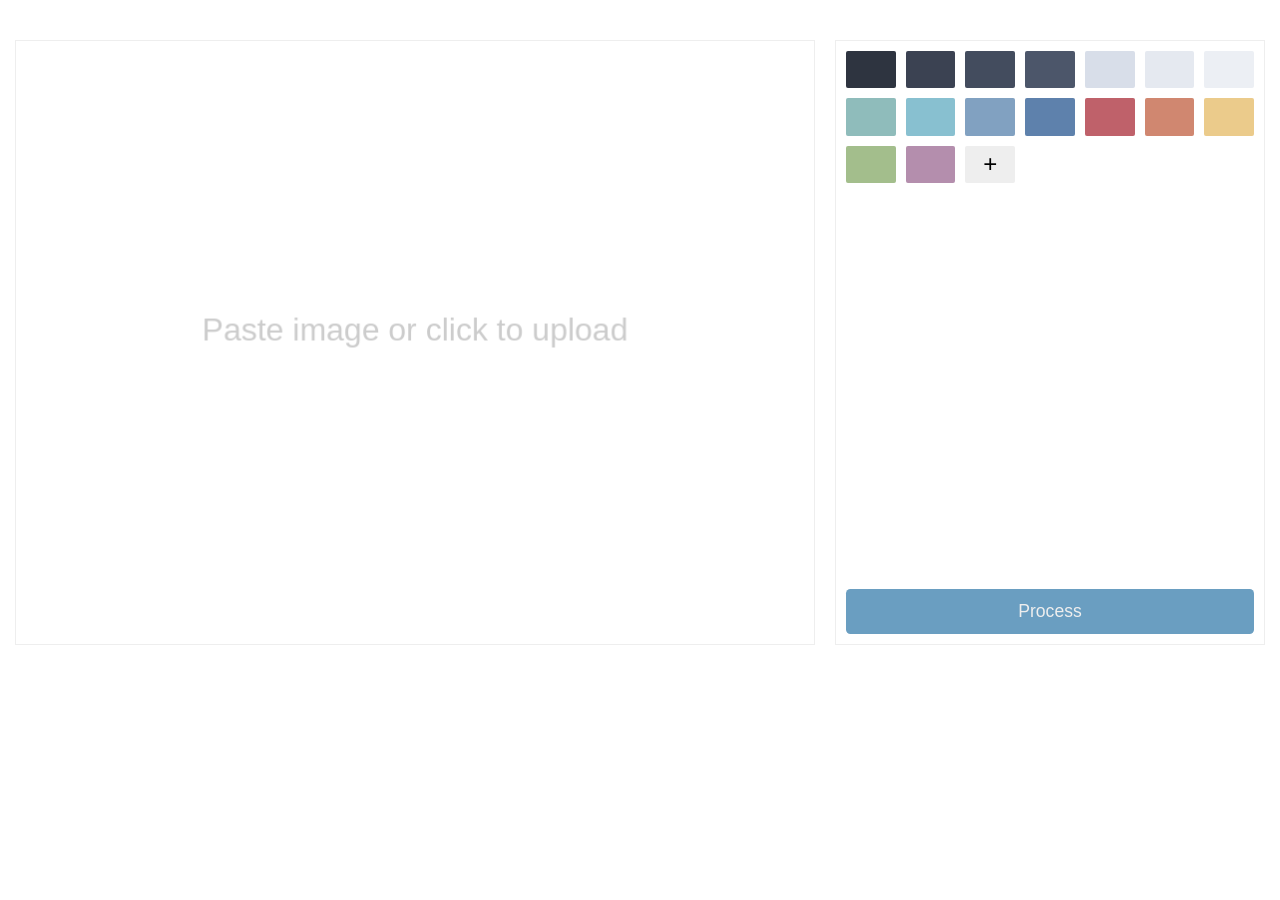
==== index.html @ 539d1111 "Create UI" ====
<!DOCTYPE html>
<html lang="en">

<head>
  <meta charset="UTF-8">
  <meta http-equiv="X-UA-Compatible" content="IE=edge">
  <meta name="viewport" content="width=device-width, initial-scale=1.0">
  <title>Repalette</title>
  <link rel="stylesheet" href="styles.css">

</head>

<body>
  <div class="container">
    <div class="canvas-container">
      <input type="file" name="file-input" id="file-input" hidden />
      <label for="file-input"><canvas></canvas></label>
    </div>

    <div class="controls">
      <div class="palette-outer">
        <div id="palette">
          <button class="color" id="color-new">+</button>
        </div>
      </div>
      <button id="process-image" disabled>Process</button>
    </div>
  </div>
</body>

<script type="module" src="./repalette.js"></script>

</html>
---- styles.css ----
* {
  margin: 0;
  padding: 0;
  box-sizing: border-box;
}

.canvas-container {
  width: 100%;
  max-width: 800px;
  max-height: 640px;
  overflow-y: auto;
  margin: 0 auto;
  border: solid #eee 1px;
}

canvas {
  width: 100%;
  aspect-ratio: 4 / 3;
  cursor: pointer;
}

.container {
  width: calc(100vw - 30px);
  max-width: 1280px;
  display: flex;
  flex-wrap: wrap;
  align-items: stretch;
  margin: 40px auto 15px auto;
  gap: 20px;
}

.controls {
  flex-grow: 1;
  min-width: min(400px, 100%);
  max-width: 800px;
  position: relative;
  display: flex;
  flex-direction: column;
  margin: 0 auto;
  gap: 10px;
  border: solid #eee 1px;
}

.palette-outer {
  flex-grow: 1;
  margin: 10px;
}

#palette {
  width: 100%;
  display: grid;
  grid-template-columns: repeat(auto-fill, minmax(48px, 1fr));
  gap: 10px;
  grid-auto-flow: dense;
}

#process-image {
  color: #fff;
  background: #137cc1;
  font-size: 1.1rem;
  margin: 10px;
  padding: .675em 1.5em;
  border: none;
  border-radius: .25em;
  cursor: pointer;
  transition: background .2s ease-in 0s;
}

#process-image:hover {
  background: #0e5b8e;
}

#process-image:disabled {
  color: #eee;
  background: #6a9ec1;
  cursor: not-allowed;
}

.color {
  background: red;
  position: relative;
  cursor: pointer;
  aspect-ratio: 4 / 3;
  border-radius: .15vmax;
}

#color-new {
  background: #eee;
  display: grid;
  place-items: center;
  font-size: 1.5rem;
  border: none;
}

#color-new:hover {
  background: #e1e1e1;
}
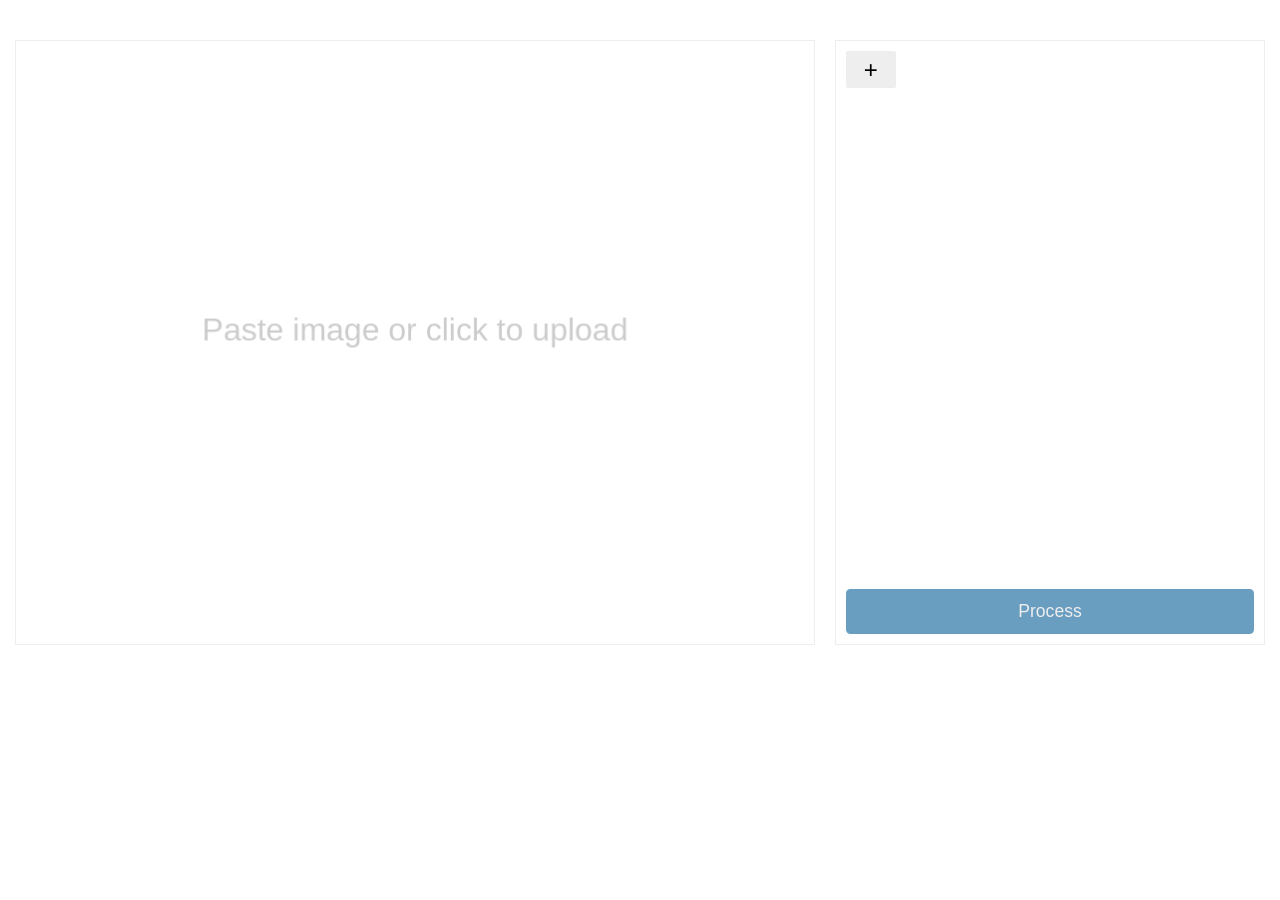
==== commit 9c22450c: "Finish color palette editor" ====
--- a/index.html
+++ b/index.html
@@ -13,8 +13,10 @@
 <body>
   <div class="container">
     <div class="canvas-container">
-      <input type="file" name="file-input" id="file-input" hidden />
-      <label for="file-input"><canvas></canvas></label>
+      <label>
+        <input type="file" id="file-input" hidden>
+        <canvas></canvas>
+      </label>
     </div>
 
     <div class="controls">
--- a/styles.css
+++ b/styles.css
@@ -81,7 +81,43 @@
   position: relative;
   cursor: pointer;
   aspect-ratio: 4 / 3;
+  border: solid #eee 1px;
   border-radius: .15vmax;
+}
+
+.color-input {
+  opacity: 0;
+  position: absolute;
+  bottom: 0;
+  left: 0;
+  pointer-events: none;
+}
+
+.color-remove {
+  display: none;
+  background: #f02d2d;
+  color: #ffffff;
+  position: absolute;
+  top: -7.5px;
+  right: -7.5px;
+  width: 15px;
+  height: 15px;
+  border: none;
+  border-radius: 100vmax;
+}
+
+.color-remove:hover {
+  background: #bc2323;
+}
+
+.color:hover {
+  border: solid #fff 1px;
+}
+
+.color:hover>.color-remove {
+  display: grid;
+  place-items: center;
+  cursor: pointer;
 }
 
 #color-new {
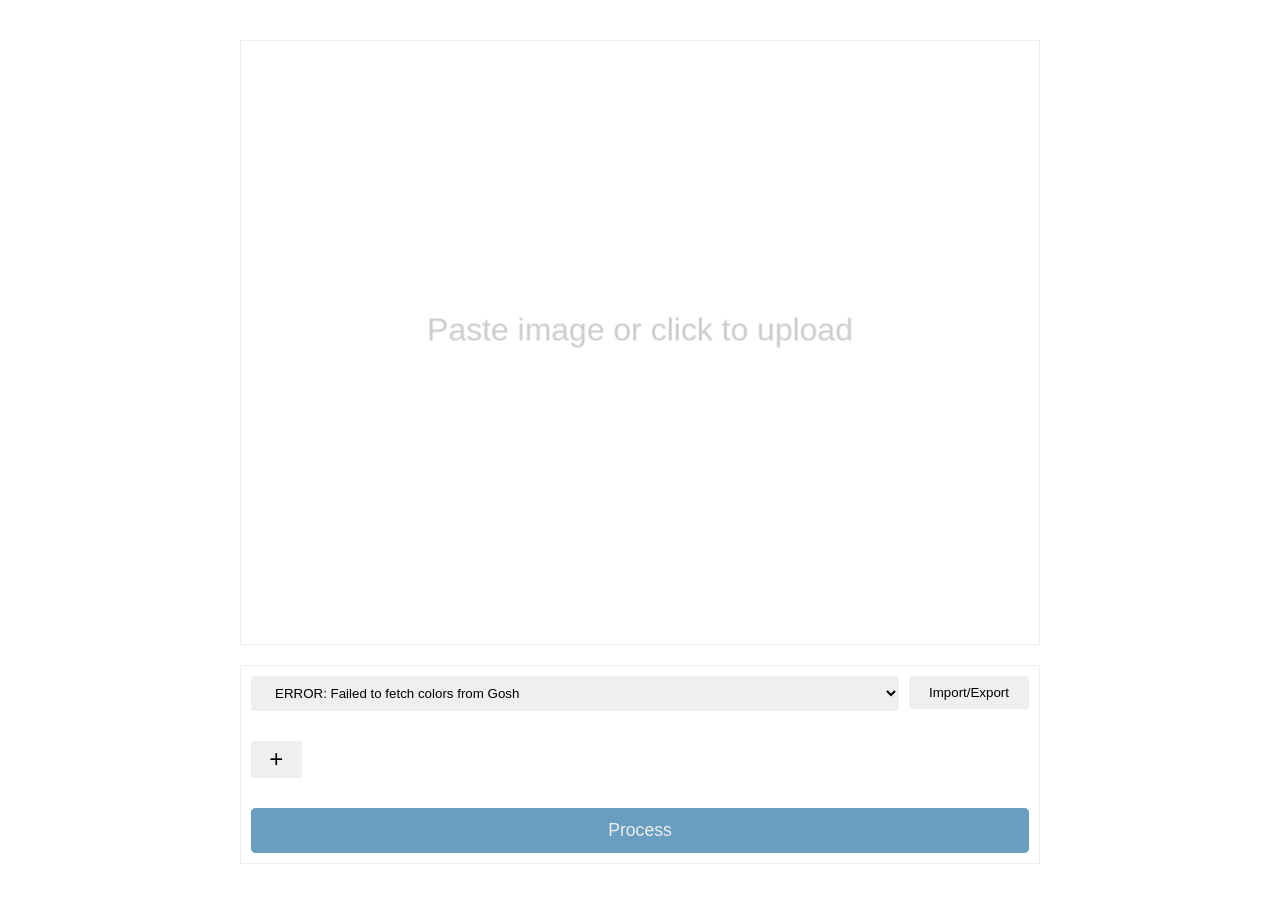
==== commit 4542d6b7: "Add color scheme fetching and import/export functionality" ====
--- a/index.html
+++ b/index.html
@@ -5,6 +5,8 @@
   <meta charset="UTF-8">
   <meta http-equiv="X-UA-Compatible" content="IE=edge">
   <meta name="viewport" content="width=device-width, initial-scale=1.0">
+  <meta name="description" content="Recolor images to a certain color palette">
+  <meta name="color-scheme" content="dark light">
   <title>Repalette</title>
   <link rel="stylesheet" href="styles.css">
 
@@ -20,12 +22,22 @@
     </div>
 
     <div class="controls">
+      <div class="palette-controls">
+        <select class="input" id="palette-selection">
+          <option value="-1" disabled selected>Loading...</option>
+        </select>
+
+        <label class="palette-export-container">
+          <textarea id="palette-export" cols="7" rows="10"></textarea>
+          <button class="input">Import/Export</button>
+        </label>
+      </div>
       <div class="palette-outer">
         <div id="palette">
-          <button class="color" id="color-new">+</button>
+          <button id="color-new">+</button>
         </div>
       </div>
-      <button id="process-image" disabled>Process</button>
+      <button class="input" id="process-image" disabled>Process</button>
     </div>
   </div>
 </body>
--- a/styles.css
+++ b/styles.css
@@ -41,6 +41,17 @@
   border: solid #eee 1px;
 }
 
+.palette-controls {
+  margin: 10px;
+  display: flex;
+  gap: 10px;
+}
+
+#palette-selection {
+  flex-grow: 1;
+  overflow-x: hidden;
+}
+
 .palette-outer {
   flex-grow: 1;
   margin: 10px;
@@ -52,6 +63,13 @@
   grid-template-columns: repeat(auto-fill, minmax(48px, 1fr));
   gap: 10px;
   grid-auto-flow: dense;
+}
+
+.input {
+  padding: .675em 1.5em;
+  border: none;
+  border-radius: .25em;
+  cursor: pointer;
 }
 
 #process-image {
@@ -110,10 +128,6 @@
   background: #bc2323;
 }
 
-.color:hover {
-  border: solid #fff 1px;
-}
-
 .color:hover>.color-remove {
   display: grid;
   place-items: center;
@@ -121,13 +135,39 @@
 }
 
 #color-new {
-  background: #eee;
+  position: relative;
+  cursor: pointer;
+  aspect-ratio: 4 / 3;
+  border: solid #eee 1px;
+  border-radius: .15vmax;
   display: grid;
   place-items: center;
   font-size: 1.5rem;
   border: none;
 }
 
-#color-new:hover {
-  background: #e1e1e1;
+.palette-export-container {
+  position: relative;
+  cursor: pointer;
 }
+
+.palette-export-container>button {
+  pointer-events: none;
+}
+
+#palette-export {
+  opacity: 0;
+  height: 0;
+  z-index: 1;
+  resize: none;
+  position: absolute;
+  left: 0;
+  top: 125%;
+  width: 100%;
+  transition: height 0.2s ease-in-out;
+}
+
+#palette-export:focus {
+  opacity: 100;
+  height: unset;
+}
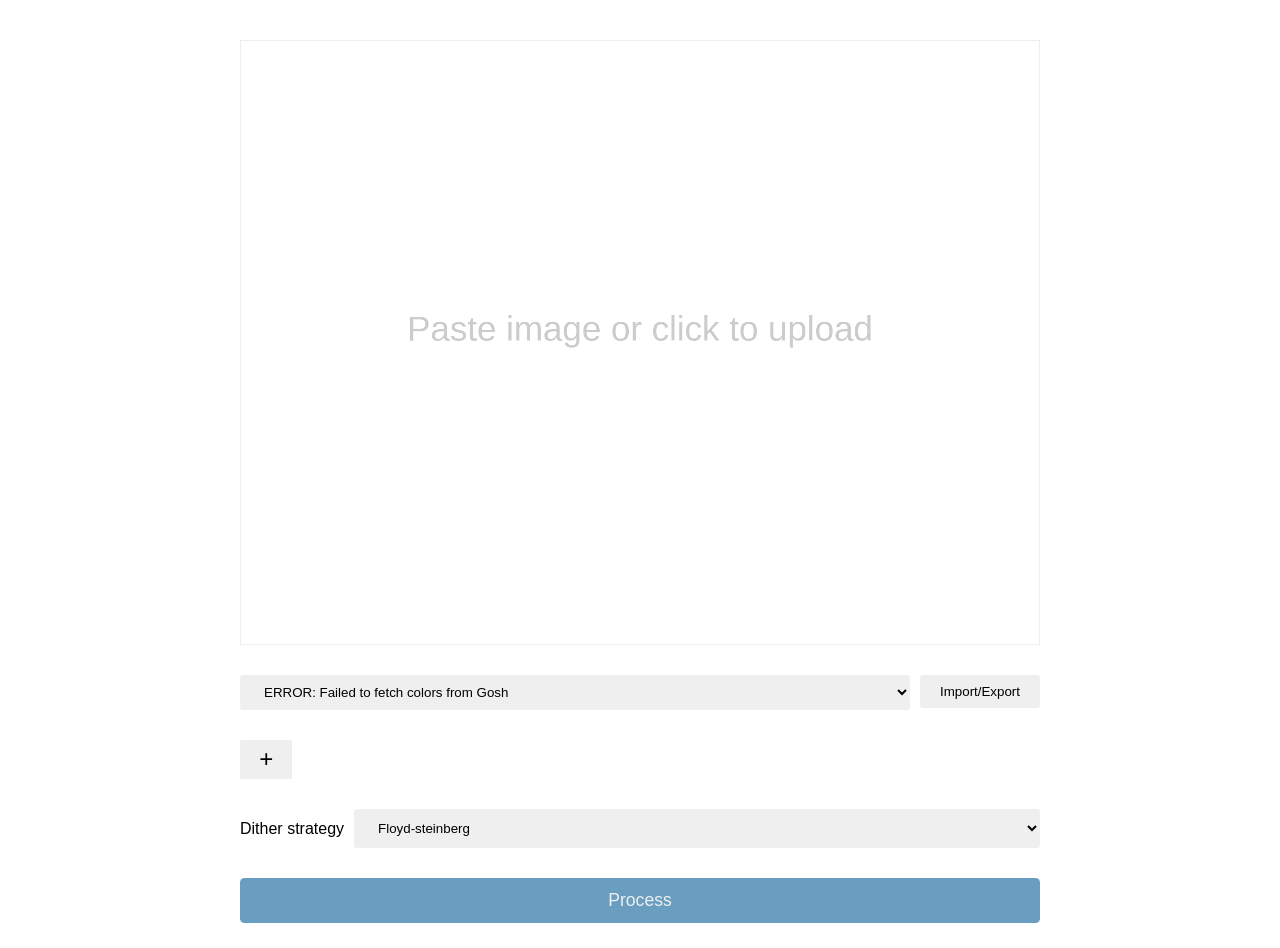
==== commit dce2d518: "Add dithering selector and more dithering algorithms" ====
--- a/index.html
+++ b/index.html
@@ -17,13 +17,13 @@
     <div class="canvas-container">
       <label>
         <input type="file" id="file-input" hidden>
-        <canvas></canvas>
+        <canvas width="1920" height="1440"></canvas>
       </label>
     </div>
 
     <div class="controls">
       <div class="palette-controls">
-        <select class="input" id="palette-selection">
+        <select class="input" id="palette-select">
           <option value="-1" disabled selected>Loading...</option>
         </select>
 
@@ -32,11 +32,29 @@
           <button class="input">Import/Export</button>
         </label>
       </div>
+
       <div class="palette-outer">
         <div id="palette">
           <button id="color-new">+</button>
         </div>
       </div>
+
+      <div class="dither-control">
+        <span class="label">
+          Dither strategy
+        </span>
+
+        <select id="dither-select" class="input">
+          <option value="0">None</option>
+          <option value="1" selected>Floyd-steinberg</option>
+          <option value="2">Atkinson</option>
+          <option value="3">Jarvis, Judice, and Ninke</option>
+          <option value="4">Burkes</option>
+          <option value="5">Sierra</option>
+          <option value="6">Sierra Lite</option>
+        </select>
+      </div>
+
       <button class="input" id="process-image" disabled>Process</button>
     </div>
   </div>
--- a/styles.css
+++ b/styles.css
@@ -2,6 +2,11 @@
   margin: 0;
   padding: 0;
   box-sizing: border-box;
+  font-family: sans-serif;
+}
+
+textarea {
+  font-family: monospace;
 }
 
 .canvas-container {
@@ -38,23 +43,22 @@
   flex-direction: column;
   margin: 0 auto;
   gap: 10px;
-  border: solid #eee 1px;
 }
 
 .palette-controls {
-  margin: 10px;
+  margin: 10px 0;
   display: flex;
   gap: 10px;
 }
 
-#palette-selection {
+#palette-select {
   flex-grow: 1;
   overflow-x: hidden;
 }
 
 .palette-outer {
   flex-grow: 1;
-  margin: 10px;
+  margin: 10px 0;
 }
 
 #palette {
@@ -76,7 +80,7 @@
   color: #fff;
   background: #137cc1;
   font-size: 1.1rem;
-  margin: 10px;
+  margin: 10px 0;
   padding: .675em 1.5em;
   border: none;
   border-radius: .25em;
@@ -171,3 +175,14 @@
   opacity: 100;
   height: unset;
 }
+
+.dither-control {
+  display: grid;
+  grid-template-columns: max-content 1fr;
+  gap: 10px;
+  margin: 10px 0;
+}
+
+.label {
+  padding: .675em 0;
+}
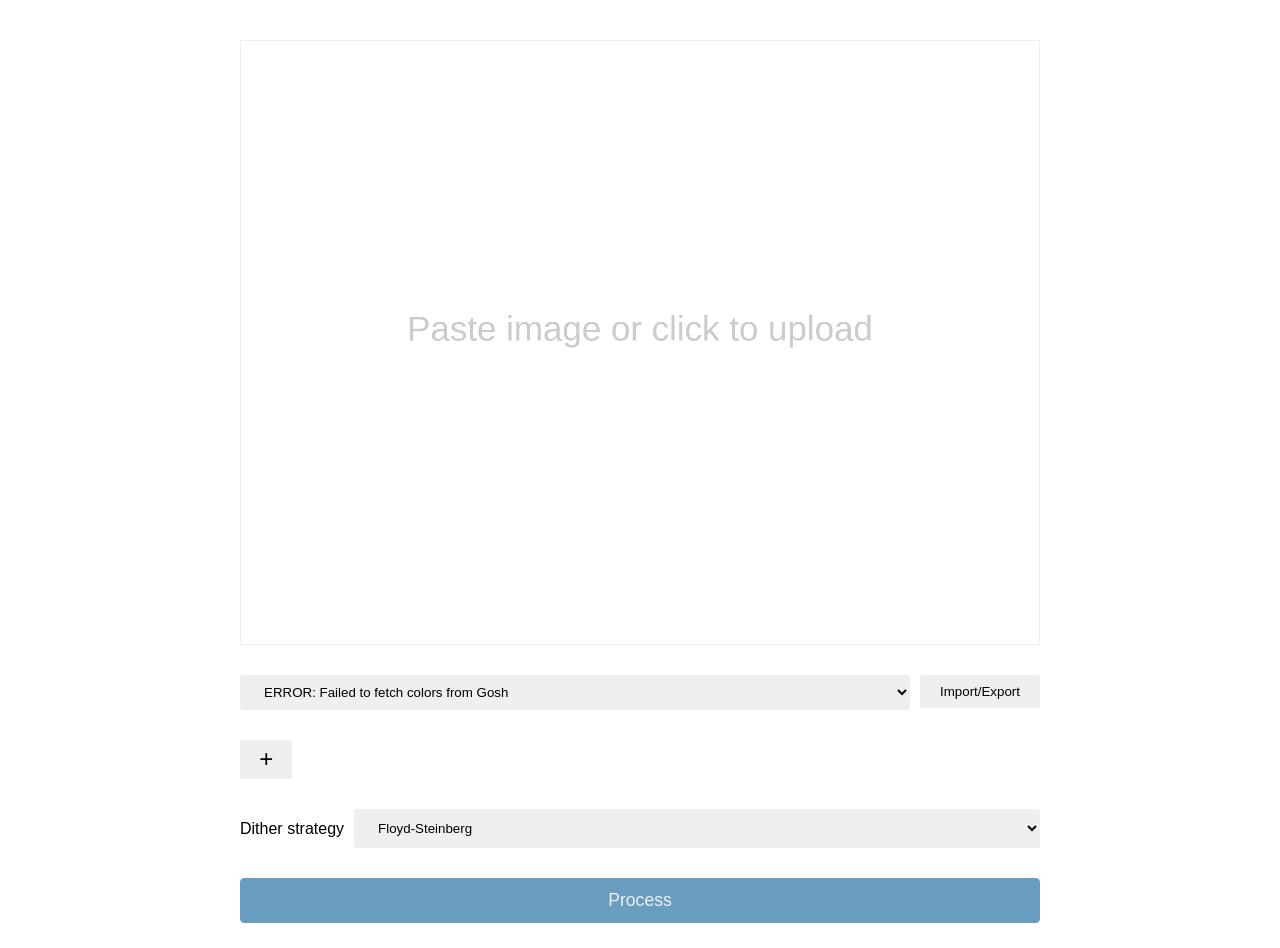
==== commit 2dcffb75: "Fix capitalization" ====
--- a/index.html
+++ b/index.html
@@ -46,7 +46,7 @@
 
         <select id="dither-select" class="input">
           <option value="0">None</option>
-          <option value="1" selected>Floyd-steinberg</option>
+          <option value="1" selected>Floyd-Steinberg</option>
           <option value="2">Atkinson</option>
           <option value="3">Jarvis, Judice, and Ninke</option>
           <option value="4">Burkes</option>
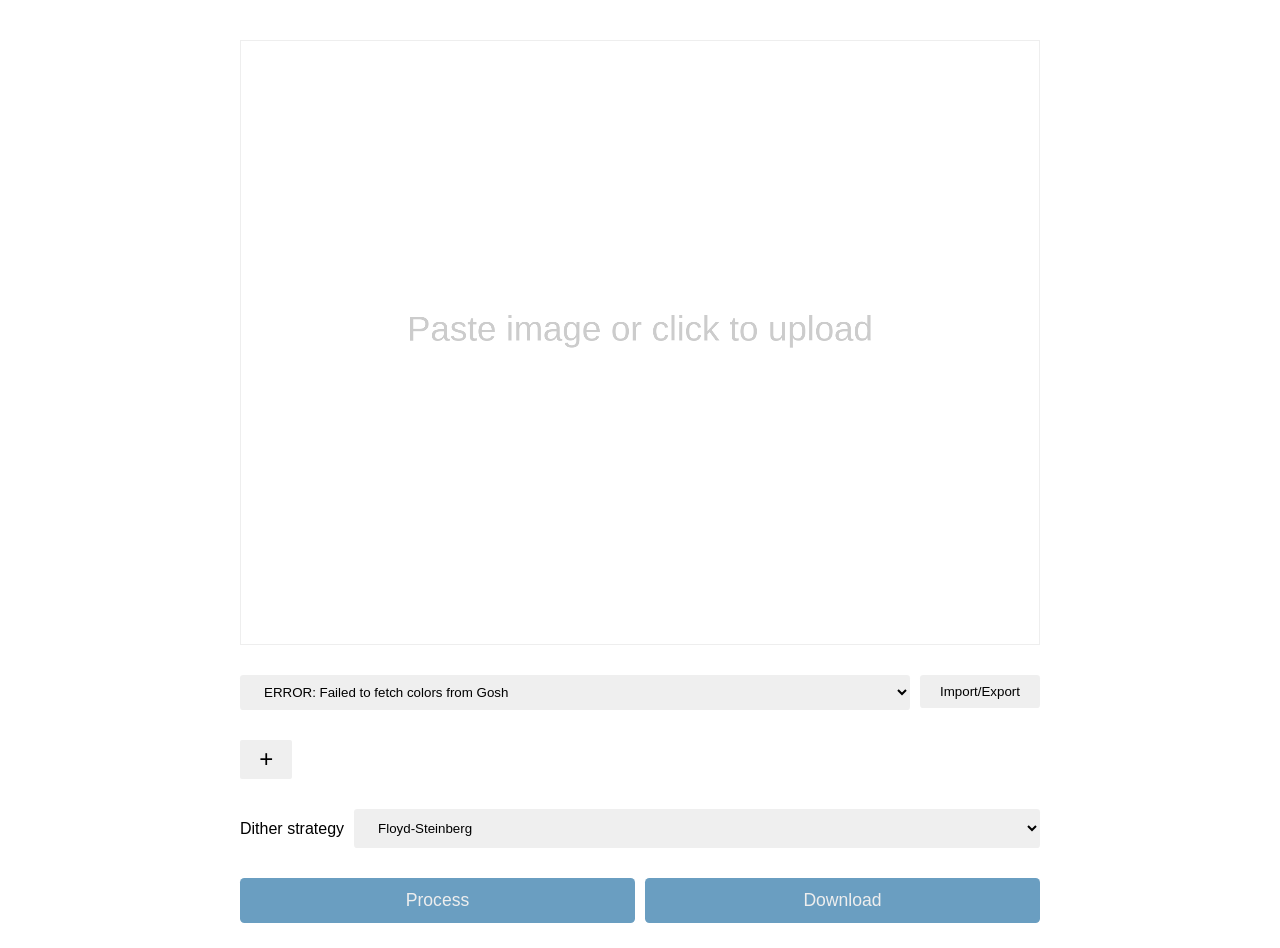
==== commit 2cc6a4d7: "Allow reprocessing with different settings" ====
--- a/index.html
+++ b/index.html
@@ -55,7 +55,10 @@
         </select>
       </div>
 
-      <button class="input" id="process-image" disabled>Process</button>
+      <div class="btn-panel">
+        <button class="input primary-btn" id="process-image" disabled>Process</button>
+        <button class="input primary-btn" id="download-image" disabled>Download</button>
+      </div>
     </div>
   </div>
 </body>
--- a/styles.css
+++ b/styles.css
@@ -76,11 +76,17 @@
   cursor: pointer;
 }
 
-#process-image {
+.btn-panel {
+  margin: 10px 0;
+  display: grid;
+  grid-template-columns: 1fr 1fr;
+  gap: 10px;
+}
+
+.primary-btn {
   color: #fff;
   background: #137cc1;
   font-size: 1.1rem;
-  margin: 10px 0;
   padding: .675em 1.5em;
   border: none;
   border-radius: .25em;
@@ -88,11 +94,11 @@
   transition: background .2s ease-in 0s;
 }
 
-#process-image:hover {
+.primary-btn:hover {
   background: #0e5b8e;
 }
 
-#process-image:disabled {
+.primary-btn:disabled {
   color: #eee;
   background: #6a9ec1;
   cursor: not-allowed;
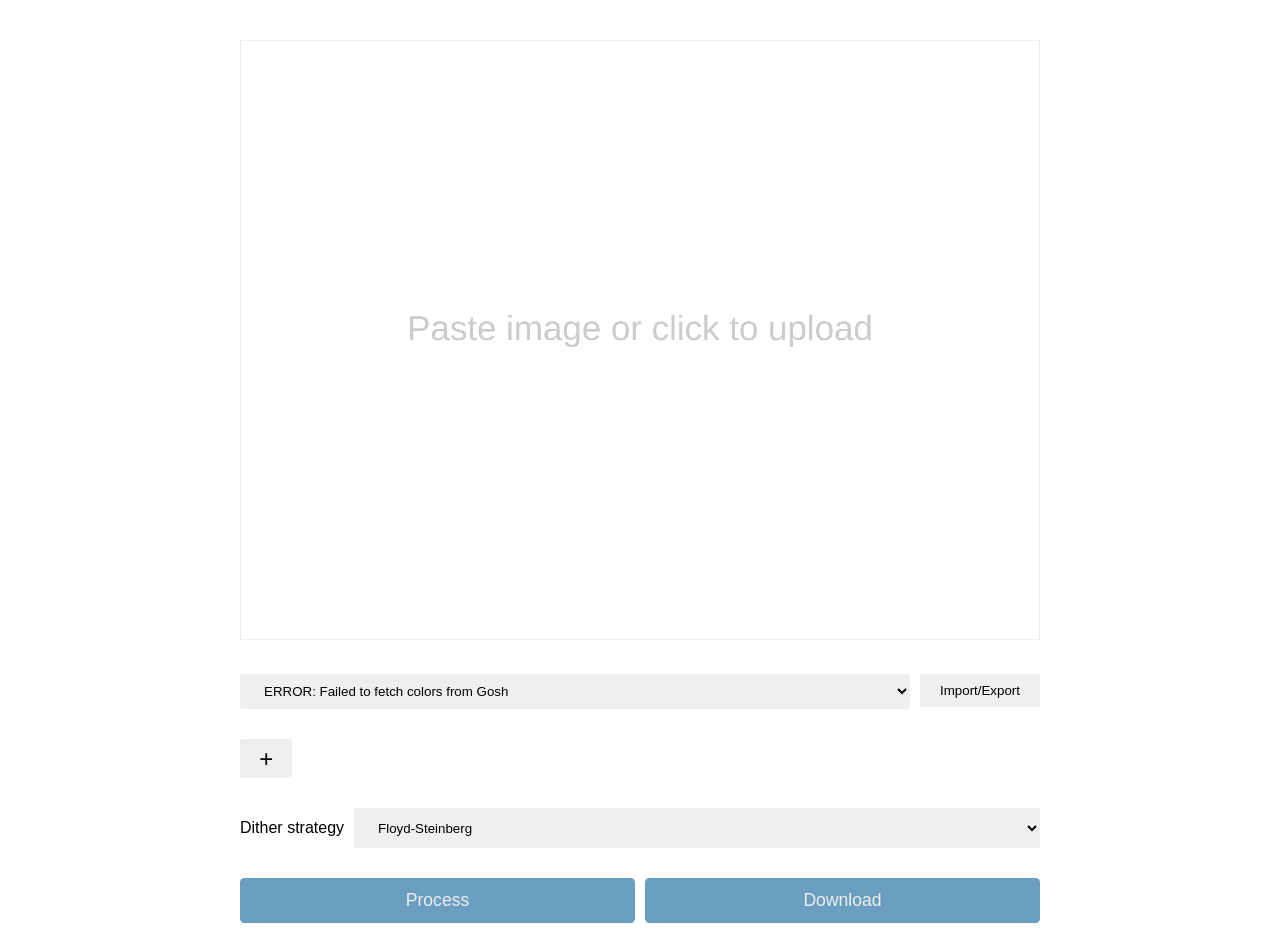
==== commit 13d77361: "Small CSS edit" ====
--- a/index.html
+++ b/index.html
@@ -5,10 +5,10 @@
   <meta charset="UTF-8">
   <meta http-equiv="X-UA-Compatible" content="IE=edge">
   <meta name="viewport" content="width=device-width, initial-scale=1.0">
-  <meta name="description" content="Recolor images to a certain color palette">
+  <meta name="description" content="Change image color palette to match a theme">
   <meta name="color-scheme" content="dark light">
+  <link rel="stylesheet" href="styles.css">
   <title>Repalette</title>
-  <link rel="stylesheet" href="styles.css">
 
 </head>
 
--- a/styles.css
+++ b/styles.css
@@ -15,12 +15,12 @@
   max-height: 640px;
   overflow-y: auto;
   margin: 0 auto;
-  border: solid #eee 1px;
 }
 
 canvas {
   width: 100%;
   aspect-ratio: 4 / 3;
+  border: solid #eee 1px;
   cursor: pointer;
 }
 
@@ -47,13 +47,9 @@
 
 .palette-controls {
   margin: 10px 0;
-  display: flex;
+  display: grid;
+  grid-template-columns: 1fr max-content;
   gap: 10px;
-}
-
-#palette-select {
-  flex-grow: 1;
-  overflow-x: hidden;
 }
 
 .palette-outer {
@@ -87,7 +83,7 @@
   color: #fff;
   background: #137cc1;
   font-size: 1.1rem;
-  padding: .675em 1.5em;
+  padding: .675em 0;
   border: none;
   border-radius: .25em;
   cursor: pointer;
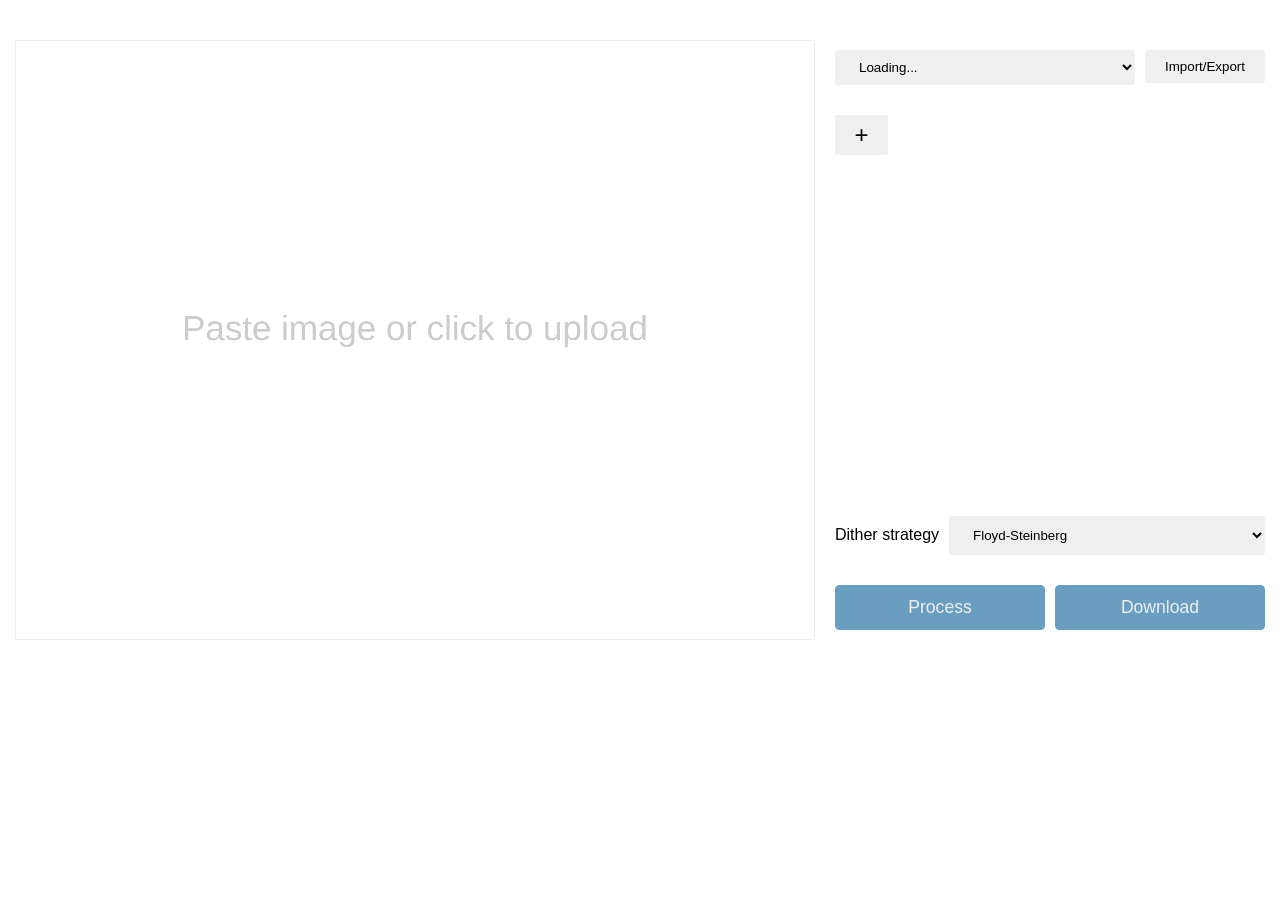
==== commit e56cef96: "Centralize ditherer definition" ====
--- a/index.html
+++ b/index.html
@@ -45,13 +45,7 @@
         </span>
 
         <select id="dither-select" class="input">
-          <option value="0">None</option>
-          <option value="1" selected>Floyd-Steinberg</option>
-          <option value="2">Atkinson</option>
-          <option value="3">Jarvis, Judice, and Ninke</option>
-          <option value="4">Burkes</option>
-          <option value="5">Sierra</option>
-          <option value="6">Sierra Lite</option>
+          <option value="-1" disabled selected>Loading...</option>
         </select>
       </div>
 
--- a/styles.css
+++ b/styles.css
@@ -5,7 +5,7 @@
   font-family: sans-serif;
 }
 
-textarea {
+#palette-export {
   font-family: monospace;
 }
 
@@ -17,7 +17,12 @@
   margin: 0 auto;
 }
 
+.canvas-container>label {
+  display: block;
+}
+
 canvas {
+  display: block;
   width: 100%;
   aspect-ratio: 4 / 3;
   border: solid #eee 1px;
@@ -70,6 +75,7 @@
   border: none;
   border-radius: .25em;
   cursor: pointer;
+  min-width: 0;
 }
 
 .btn-panel {
